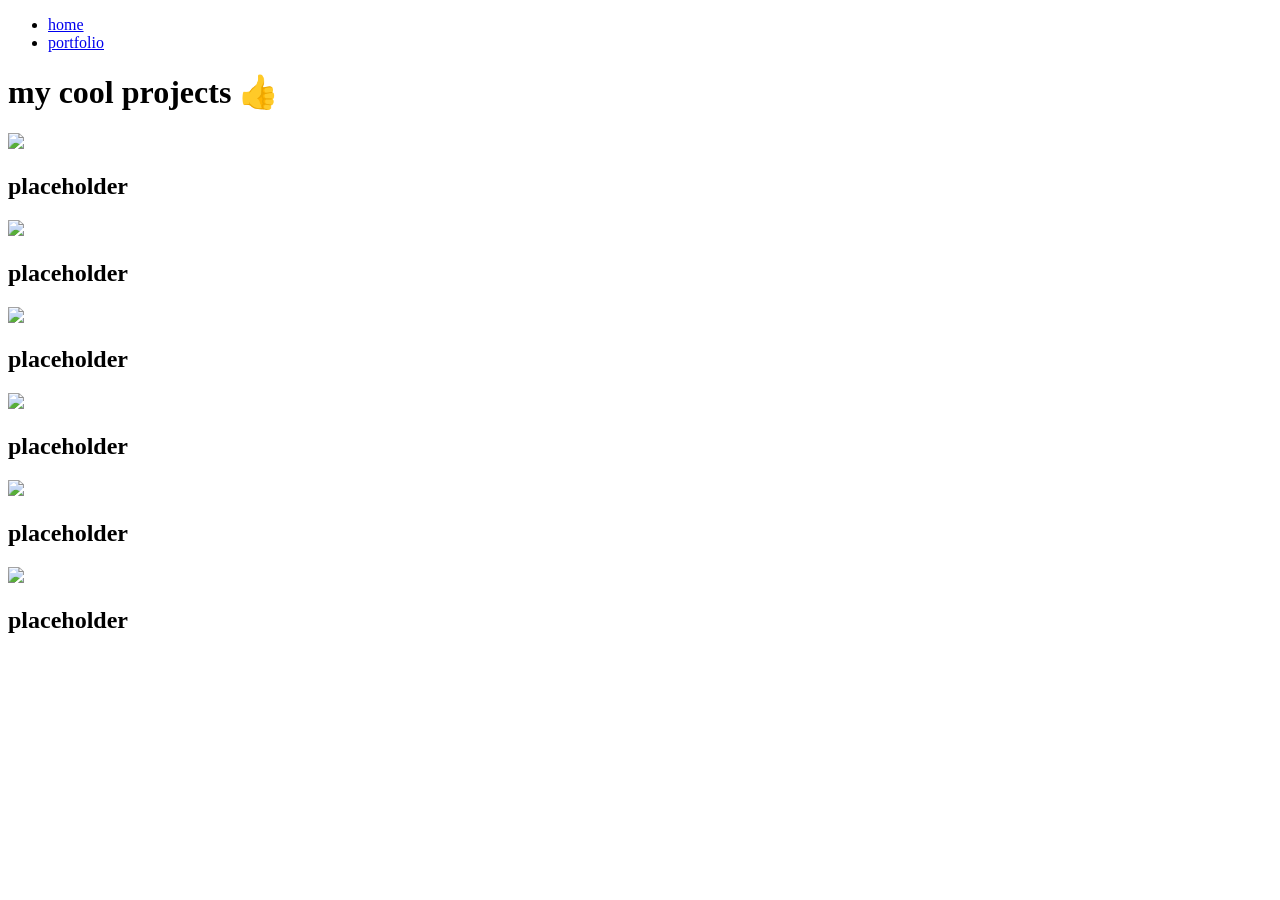
==== portfolio.html @ 0d7e917c "Write out html layout for website" ====
<!DOCTYPE html>
<html lang="en">
<head>
    <meta charset="UTF-8">
    <meta name="viewport" content="width=device-width, initial-scale=1.0">
    <title>personal website</title>
    <link rel="stylesheet" href="style.css">
</head>
<body>
    <header>
        <nav>
            <ul>
                <li>
                    <a href="index.html">home</a>
                </li>
                <li>
                    <a href="portfolio.html">portfolio</a>
                </li>
            </ul>
        </nav>
    </header>
    <main>
        <h1>my cool projects 👍</h1>
        <div class="project-grid">
            
            <div class="project-card">
                <img src="assets/placeholder.png">
                <h2>placeholder</h2>
            </div>
            <div class="project-card">
                <img src="assets/placeholder.png">
                <h2>placeholder</h2>
            </div>
            <div class="project-card">
                <img src="assets/placeholder.png">
                <h2>placeholder</h2>
            </div>
            <div class="project-card">
                <img src="assets/placeholder.png">
                <h2>placeholder</h2>
            </div>
            <div class="project-card">
                <img src="assets/placeholder.png">
                <h2>placeholder</h2>
            </div>
            <div class="project-card">
                <img src="assets/placeholder.png">
                <h2>placeholder</h2>
            </div>
        </div>
    </main>
</body>
</html>
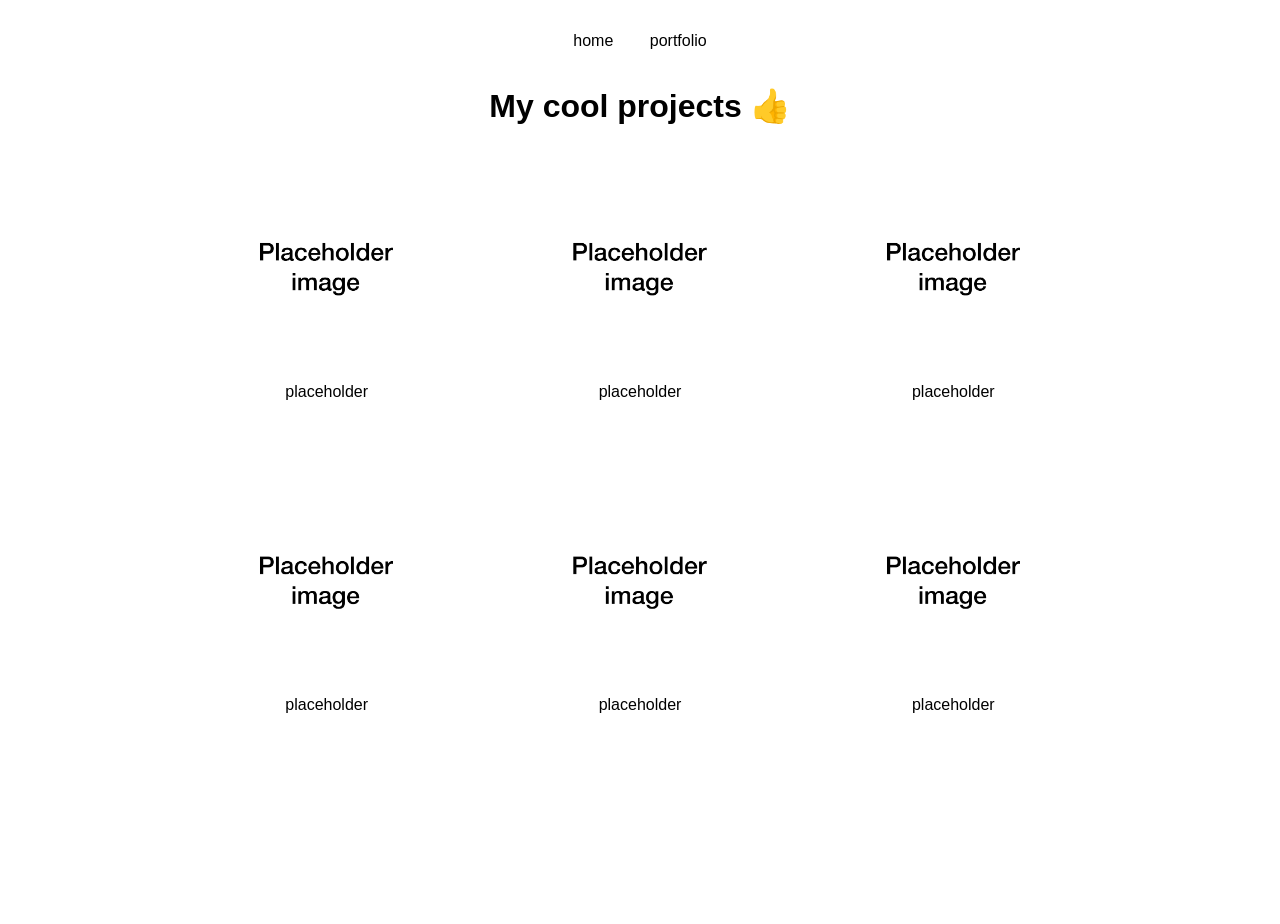
==== commit 014cb85d: "Added classes for styling" ====
--- a/portfolio.html
+++ b/portfolio.html
@@ -19,33 +19,34 @@
             </ul>
         </nav>
     </header>
-    <main>
-        <h1>my cool projects 👍</h1>
+    <main class="project-container">
+        <h1>My cool projects 👍</h1>
+
         <div class="project-grid">
             
             <div class="project-card">
                 <img src="assets/placeholder.png">
-                <h2>placeholder</h2>
+                <p>placeholder</p>
             </div>
             <div class="project-card">
                 <img src="assets/placeholder.png">
-                <h2>placeholder</h2>
+                <p>placeholder</p>
             </div>
             <div class="project-card">
                 <img src="assets/placeholder.png">
-                <h2>placeholder</h2>
+                <p>placeholder</p>
             </div>
             <div class="project-card">
                 <img src="assets/placeholder.png">
-                <h2>placeholder</h2>
+                <p>placeholder</p>
             </div>
             <div class="project-card">
                 <img src="assets/placeholder.png">
-                <h2>placeholder</h2>
+                <p>placeholder</p>
             </div>
             <div class="project-card">
                 <img src="assets/placeholder.png">
-                <h2>placeholder</h2>
+                <p>placeholder</p>
             </div>
         </div>
     </main>
--- a/style.css
+++ b/style.css
@@ -0,0 +1,89 @@
+body {
+    font-family: "Arial Narrow", Arial;
+    color: black;
+    height: 100vh;
+}
+
+h1 {
+    font-family: "Arial Narrow", Arial, sans-serif;
+    text-align: center;
+}
+
+nav {
+    text-align: center;
+}
+
+ul {
+    list-style-type: none;
+    overflow: hidden;
+    padding: 1em;
+}
+
+li {
+    display: inline;
+}
+
+li a {
+    text-decoration: none;
+    color: black;
+    font-size: 1em;
+    padding: 1em;
+}
+
+li a:hover {
+    background-color: #f0f0f0;
+}
+
+main {
+    height: 80vh;
+    text-align: center;
+    display: flex;
+    flex-direction: column;
+}
+
+.container {
+    display: flex;
+    align-items: center;
+    justify-content: center;
+    flex: 1;
+    gap: 20px;
+    max-width: 50rem;
+    margin: 0 auto;
+}
+
+.project-container {
+    display: block;
+    justify-content: center;
+    max-width: 60rem;
+    width: 100%;
+    margin: 0 auto;
+    margin-bottom: 100px;
+}
+
+.project-grid {
+    display: grid;
+    grid-template-columns: repeat(auto-fill, minmax(250px, 1fr));
+    gap: 20px;
+    padding: 20px;
+}
+
+.project-card {
+    position: relative;
+    aspect-ratio: 1 / 1;
+    overflow: hidden;
+    border-radius: 8px;
+}
+
+.project-card h2 {
+    font-family: "Arial Narrow", Arial, sans-serif;
+    font-weight: 200;
+    text-align: center;
+}
+
+.project-card img {
+    width: 100%;
+    height: 200px;
+    object-fit: cover;
+    display: block;
+}
+
